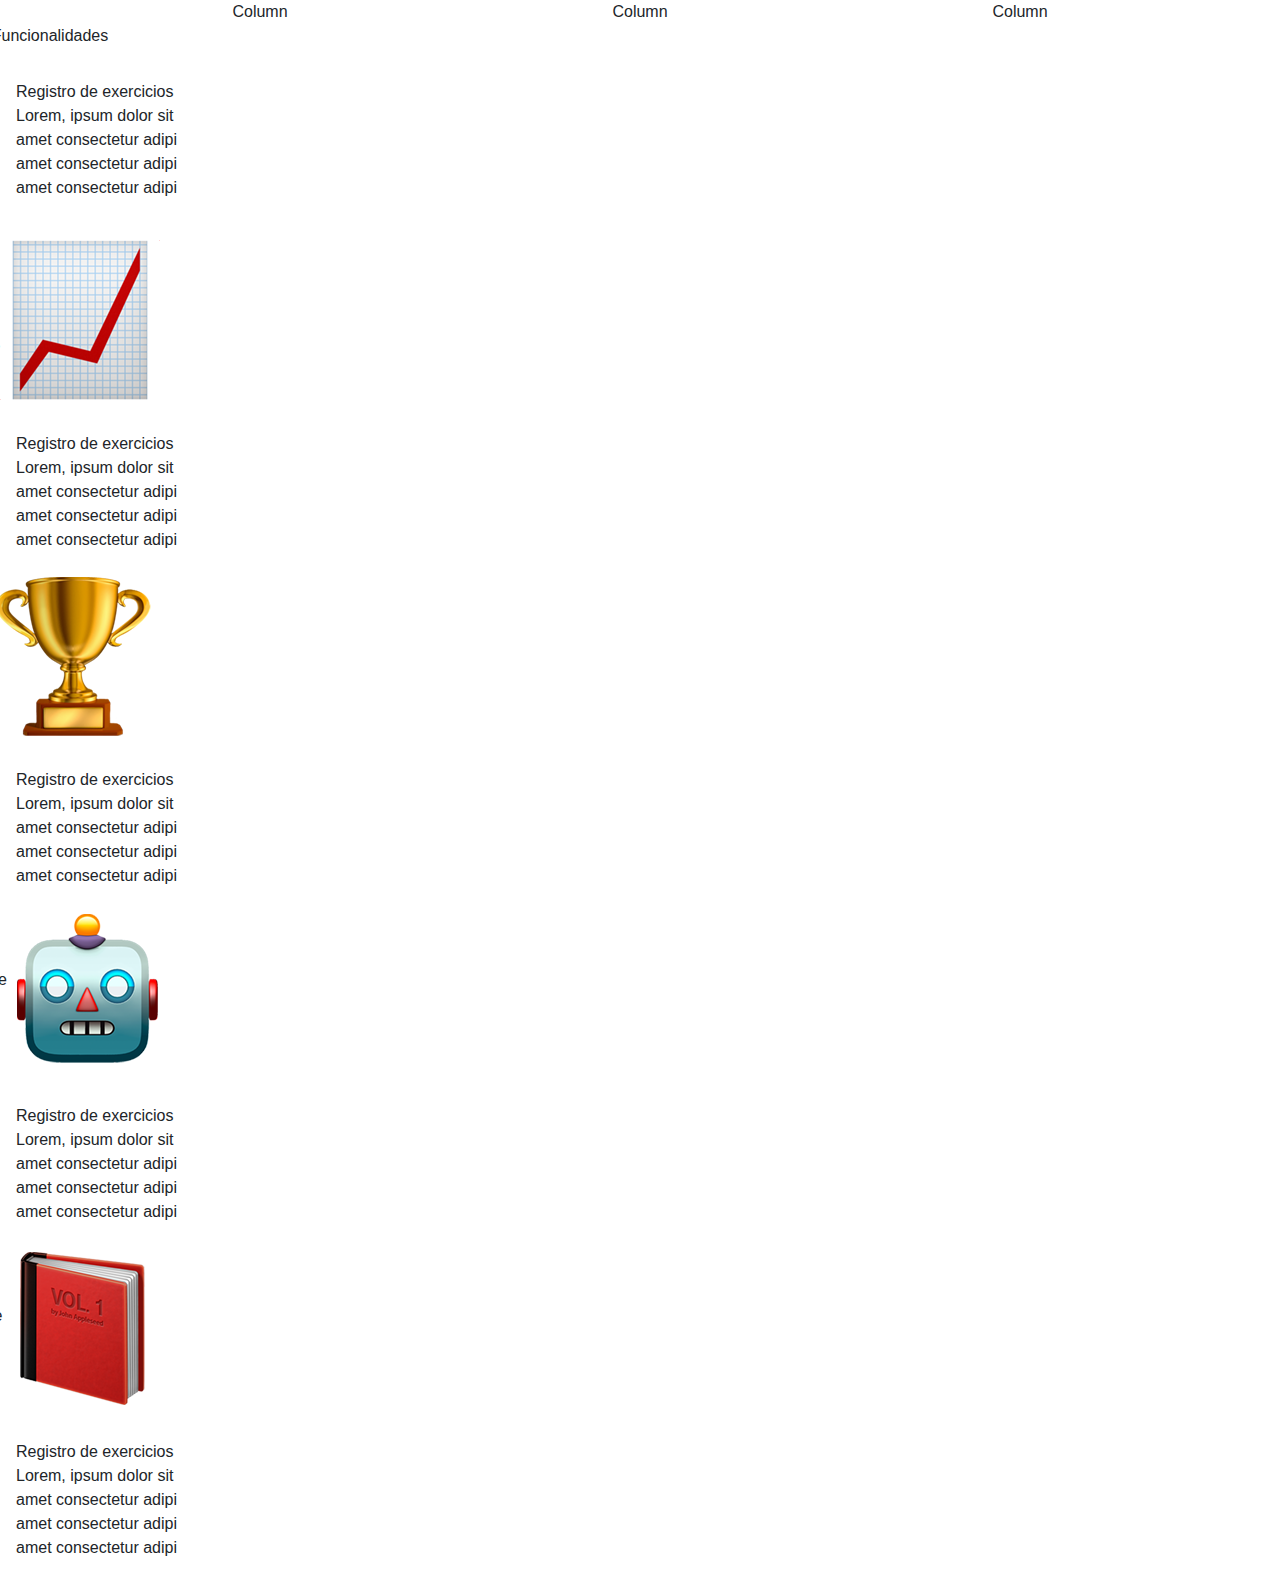
==== teste.html @ e1c8c796 "adicionando media querys" ====
<!DOCTYPE html>
<html lang="pt-BR">
<head>
    <meta charset="UTF-8">
    <meta name="viewport" content="width=device-width, initial-scale=1.0">
    <title>Vídeo com Botão de Play</title>
    <!-- Bootstrap CSS -->
    <link href="https://stackpath.bootstrapcdn.com/bootstrap/4.5.2/css/bootstrap.min.css" rel="stylesheet">
    <style>
        .video-container {
            position: relative;
            width: 100%;
            max-width: 600px;
            margin: auto;
        }
        .play-button {
            position: absolute;
            top: 50%;
            left: 50%;
            transform: translate(-50%, -50%);
            background-color: rgba(0, 0, 0, 0.5);
            border: none;
            color: white;
            font-size: 2rem;
            cursor: pointer;
        }

        #cards>div{
            width: 200px;
            display: grid;
            
        }

        #cards>p{
            width: 100px;
            display: grid;
           grid-template-columns: 100px 100px 100px 100px;

        }
    </style>
</head>
<body>
    



   

      


        <div class="container text-center">
          <div class="row">
            <div class="col">
              Column
            </div>
            <div class="col">
              Column
            </div>
            <div class="col">
              Column
            </div>
          </div>
        </div>




        <section class="w-100 h-100 d-flex flex-column  " id="cards">
          <p class="sub-title d-flex justify-content-center">Funcionalidades</p>
  
          <div class="mb-2 p-3">
            <p>Registro de exercicios
            Lorem, ipsum dolor sit amet consectetur adipi amet consectetur adipi amet consectetur adipi</p>
          </div>
  
          <p class="sub-title d-flex justify-content-center align-items-center">Registro de medidas  <img src="images/chart-increasing.png" alt=""></p>
  
          <div class="mb-2 p-3">
            <span>Registro de exercicios
            Lorem, ipsum dolor sit amet consectetur adipi amet consectetur adipi amet consectetur adipi</span>
          </div>
  
        
  
          <p class="sub-title d-flex justify-content-center align-items-center">Defina metas <img src="images/trophy.png" alt=""></p>
  
          <div class="mb-2 p-3">
            <span>Registro de exercicios
            Lorem, ipsum dolor sit amet consectetur adipi amet consectetur adipi amet consectetur adipi</span>
          </div>
  
          <p class="sub-title d-flex justify-content-center align-items-center">Assistente com AI <img src="images/robot.png" alt=""></p>
  
          <div class="mb-2 p-3">
            <span>Registro de exercicios
            Lorem, ipsum dolor sit amet consectetur adipi amet consectetur adipi amet consectetur adipi</span>
          </div>
  
  
  
          <p class="sub-title d-flex justify-content-center align-items-center">Cadraste receitas <img src="images/closed-book.png" alt=""></p>
  
          <div class="mb-2 p-3">
            <span>Registro de exercicios
            Lorem, ipsum dolor sit amet consectetur adipi amet consectetur adipi amet consectetur adipi</span>
          </div>
  
  
  
          
        </section>



    <!-- Bootstrap JS e jQuery -->
    <script src="https://code.jquery.com/jquery-3.5.1.slim.min.js"></script>
    <script src="https://cdn.jsdelivr.net/npm/@popperjs/core@2.5.4/dist/umd/popper.min.js"></script>
    <script src="https://stackpath.bootstrapcdn.com/bootstrap/4.5.2/js/bootstrap.min.js"></script>
     
    <script>
        document.getElementById('playButton').addEventListener('click', function() {
            var video = document.getElementById('video');
            if (video.paused) {
                video.play();
                this.style.display = 'none';
            }
        });
    </script>
</body>
</html>
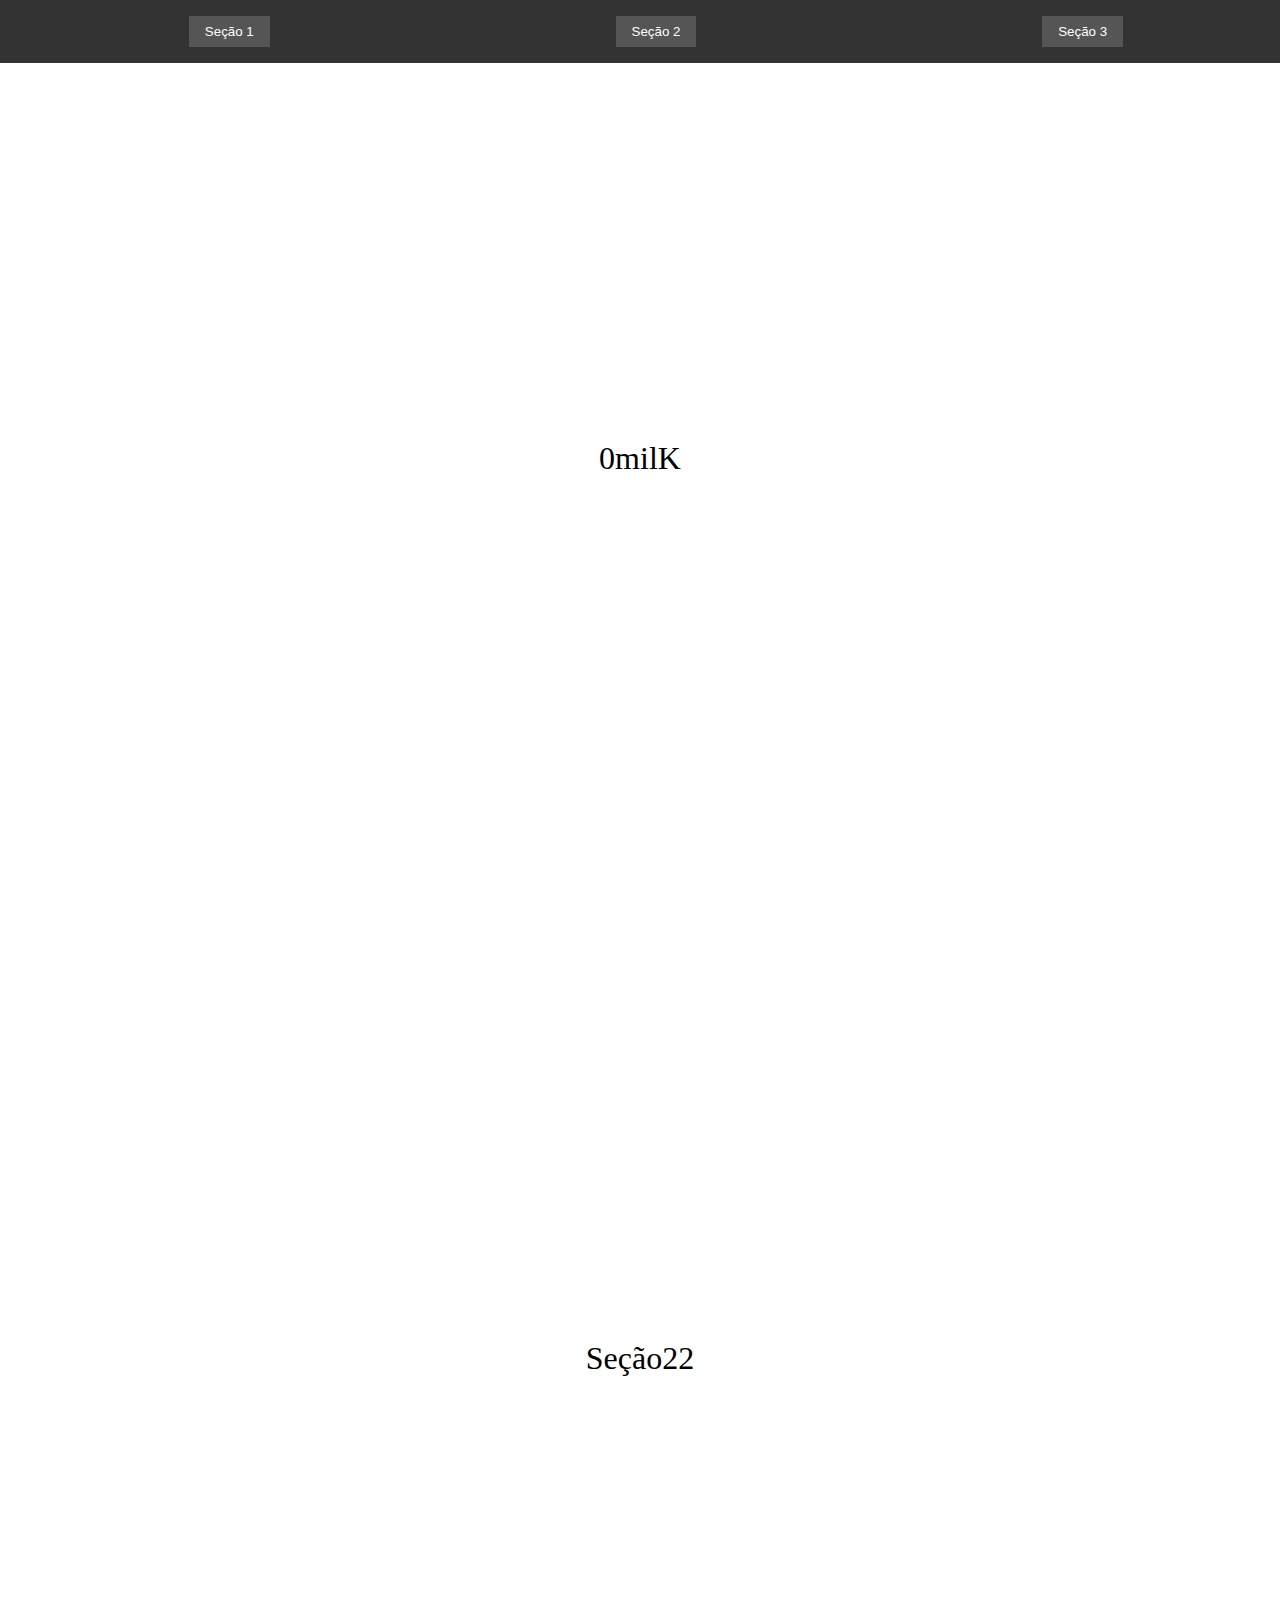
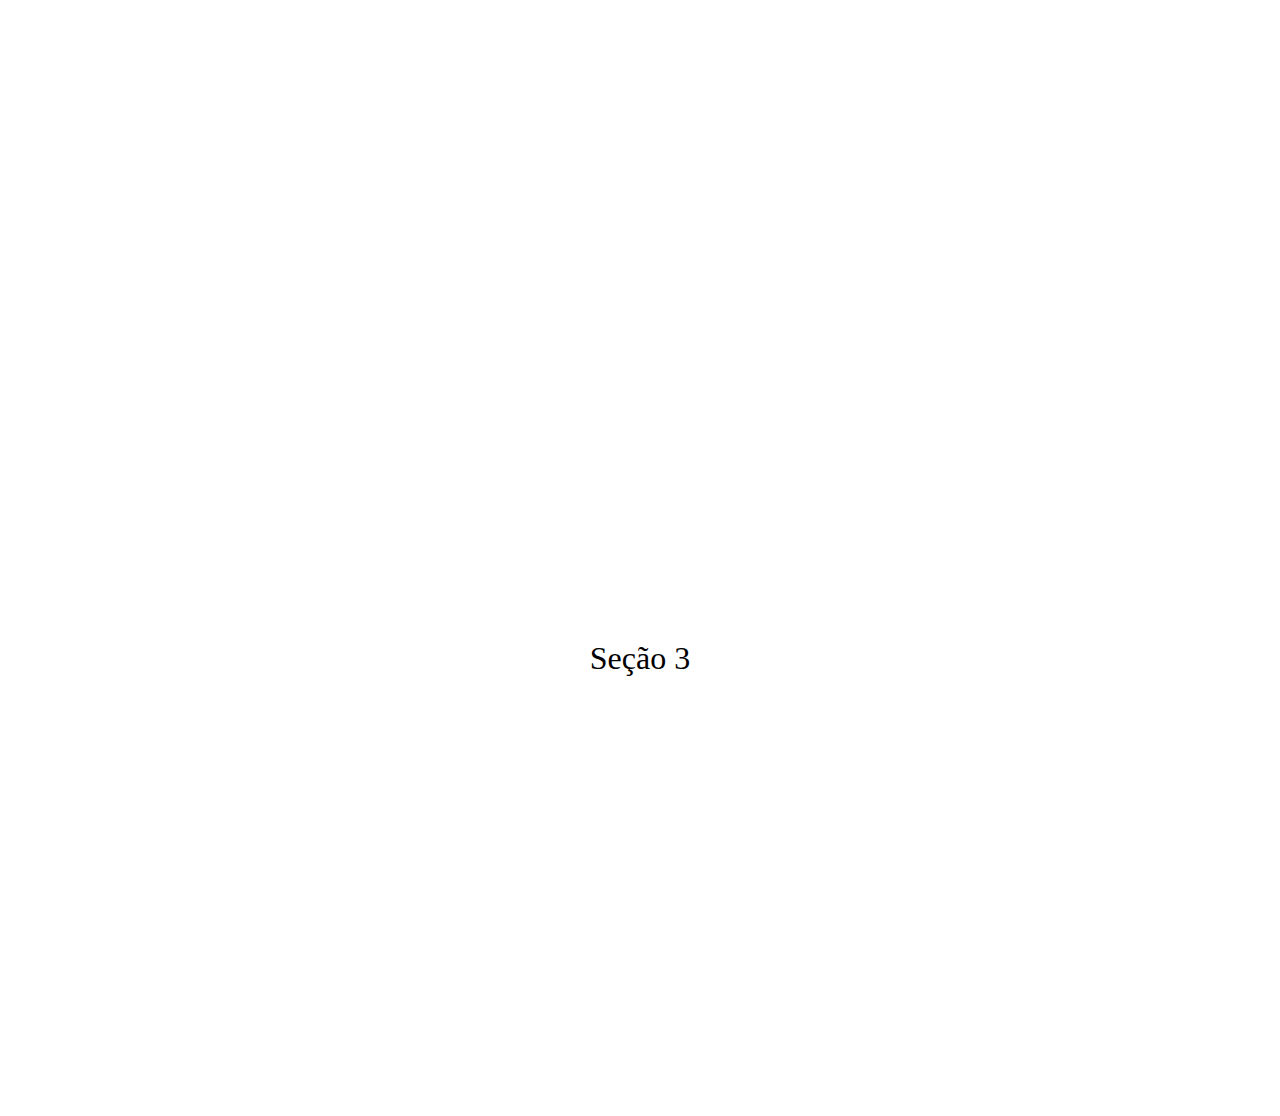
==== commit eba18258: "adicionando animação de contar" ====
--- a/teste.html
+++ b/teste.html
@@ -1,131 +1,49 @@
 <!DOCTYPE html>
-<html lang="pt-BR">
+<html lang="en">
 <head>
     <meta charset="UTF-8">
     <meta name="viewport" content="width=device-width, initial-scale=1.0">
-    <title>Vídeo com Botão de Play</title>
-    <!-- Bootstrap CSS -->
-    <link href="https://stackpath.bootstrapcdn.com/bootstrap/4.5.2/css/bootstrap.min.css" rel="stylesheet">
+    <title>Scroll Example</title>
     <style>
-        .video-container {
-            position: relative;
+        section {
+            height: 100vh;
+            display: flex;
+            align-items: center;
+            justify-content: center;
+            font-size: 2rem;
+        }
+        nav {
+            position: fixed;
+            top: 0;
+            left: 0;
             width: 100%;
-            max-width: 600px;
-            margin: auto;
+            background: #333;
+            color: #fff;
+            padding: 1rem;
+            display: flex;
+            justify-content: space-around;
         }
-        .play-button {
-            position: absolute;
-            top: 50%;
-            left: 50%;
-            transform: translate(-50%, -50%);
-            background-color: rgba(0, 0, 0, 0.5);
+        nav button {
+            background: #555;
+            color: #fff;
             border: none;
-            color: white;
-            font-size: 2rem;
+            padding: 0.5rem 1rem;
             cursor: pointer;
         }
-
-        #cards>div{
-            width: 200px;
-            display: grid;
-            
-        }
-
-        #cards>p{
-            width: 100px;
-            display: grid;
-           grid-template-columns: 100px 100px 100px 100px;
-
+        nav button:hover {
+            background: #777;
         }
     </style>
 </head>
 <body>
-    
-
-
-
-   
-
-      
-
-
-        <div class="container text-center">
-          <div class="row">
-            <div class="col">
-              Column
-            </div>
-            <div class="col">
-              Column
-            </div>
-            <div class="col">
-              Column
-            </div>
-          </div>
-        </div>
-
-
-
-
-        <section class="w-100 h-100 d-flex flex-column  " id="cards">
-          <p class="sub-title d-flex justify-content-center">Funcionalidades</p>
-  
-          <div class="mb-2 p-3">
-            <p>Registro de exercicios
-            Lorem, ipsum dolor sit amet consectetur adipi amet consectetur adipi amet consectetur adipi</p>
-          </div>
-  
-          <p class="sub-title d-flex justify-content-center align-items-center">Registro de medidas  <img src="images/chart-increasing.png" alt=""></p>
-  
-          <div class="mb-2 p-3">
-            <span>Registro de exercicios
-            Lorem, ipsum dolor sit amet consectetur adipi amet consectetur adipi amet consectetur adipi</span>
-          </div>
-  
-        
-  
-          <p class="sub-title d-flex justify-content-center align-items-center">Defina metas <img src="images/trophy.png" alt=""></p>
-  
-          <div class="mb-2 p-3">
-            <span>Registro de exercicios
-            Lorem, ipsum dolor sit amet consectetur adipi amet consectetur adipi amet consectetur adipi</span>
-          </div>
-  
-          <p class="sub-title d-flex justify-content-center align-items-center">Assistente com AI <img src="images/robot.png" alt=""></p>
-  
-          <div class="mb-2 p-3">
-            <span>Registro de exercicios
-            Lorem, ipsum dolor sit amet consectetur adipi amet consectetur adipi amet consectetur adipi</span>
-          </div>
-  
-  
-  
-          <p class="sub-title d-flex justify-content-center align-items-center">Cadraste receitas <img src="images/closed-book.png" alt=""></p>
-  
-          <div class="mb-2 p-3">
-            <span>Registro de exercicios
-            Lorem, ipsum dolor sit amet consectetur adipi amet consectetur adipi amet consectetur adipi</span>
-          </div>
-  
-  
-  
-          
-        </section>
-
-
-
-    <!-- Bootstrap JS e jQuery -->
-    <script src="https://code.jquery.com/jquery-3.5.1.slim.min.js"></script>
-    <script src="https://cdn.jsdelivr.net/npm/@popperjs/core@2.5.4/dist/umd/popper.min.js"></script>
-    <script src="https://stackpath.bootstrapcdn.com/bootstrap/4.5.2/js/bootstrap.min.js"></script>
-     
-    <script>
-        document.getElementById('playButton').addEventListener('click', function() {
-            var video = document.getElementById('video');
-            if (video.paused) {
-                video.play();
-                this.style.display = 'none';
-            }
-        });
-    </script>
+    <nav>
+        <button data-target="section1" onclick="teste()">Seção 1</button>
+        <button data-target="section2">Seção 2</button>
+        <button data-target="section3">Seção 3</button>
+    </nav>
+    <section id="section1" > <p class="count">0</p>  <span>milK</span></section>
+    <section id="section2">Seção <p class="count"> 2</p> 2</section>
+    <section id="section3">Seção 3</section>
+    <script src="script.js"></script>
 </body>
 </html>
